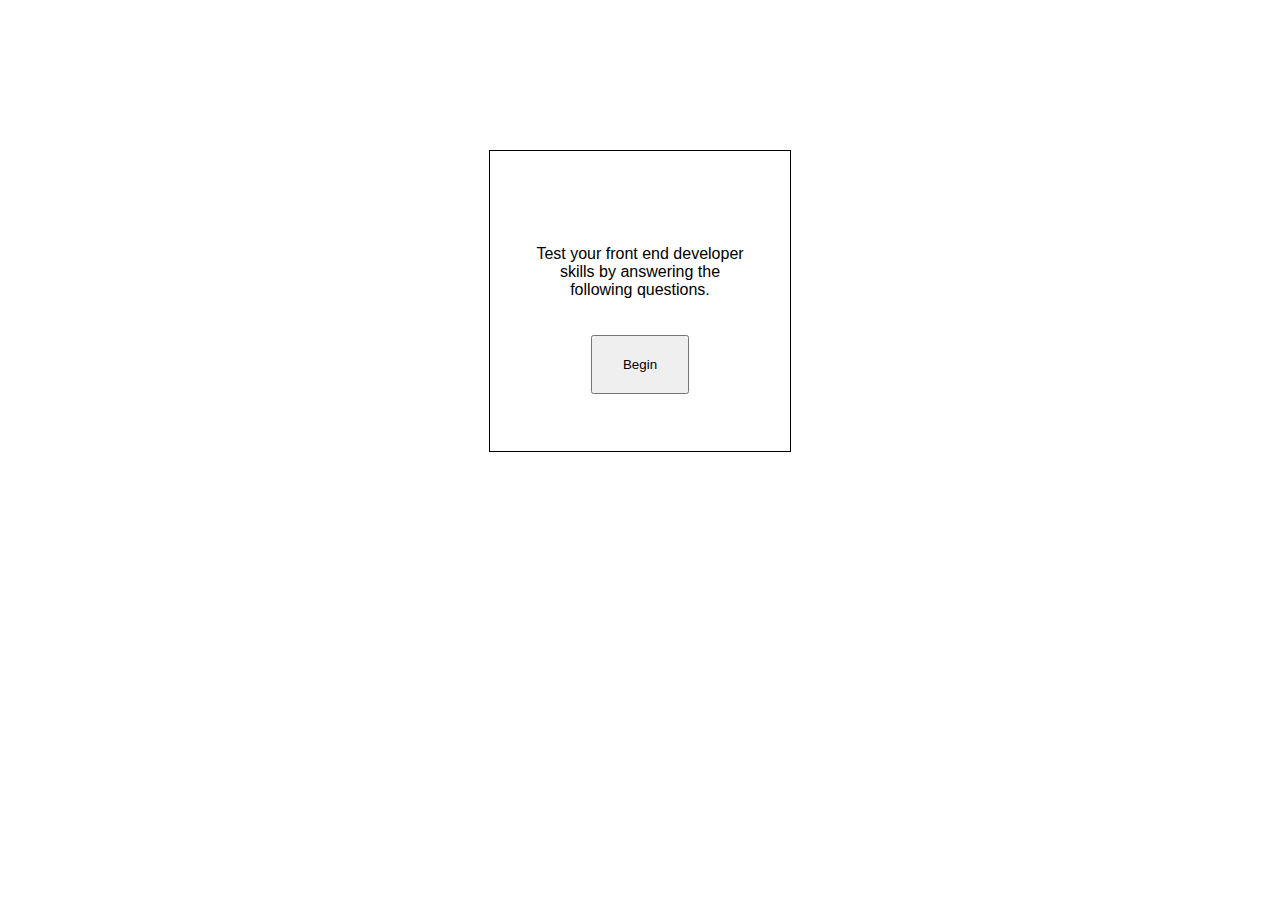
==== index.html @ 9497655c "commit prevideo" ====
<!DOCTYPE html>
<html lang="en">
<head>
    <meta charset="UTF-8">
    <meta http-equiv="X-UA-Compatible" content="IE=edge">
    <meta name="viewport" content="width=device-width, initial-scale=1.0">
    <title>Quiz Game</title>
    <link rel="stylesheet" href="style.css">

</head>
<body>
    <div class="welcome center">
        <p>Test your front end developer skills by
            answering the following questions.</p>
            <a href="question.html">
        <button id="btnBegin" onclick="doSomething();">Begin</button>
        </a>
    </div>
    
</body>
</html>
---- style.css ----
.welcome {
    border: 1px solid black;
    font-family:Verdana, Geneva, Tahoma, sans-serif;
    flex-direction: column;
    padding: 25px;
    height: 250px;
    width: 250px;
    margin: auto;
    margin-top: 150px;
    text-align: center;
    box-sizing: content-box;
    position: relative;
}

.center{
    display: flex;
    justify-content: center;
    align-items: center;

    
}

p{
    padding: 20px;
}

#btnBegin{
    padding: 20px 30px;  
}
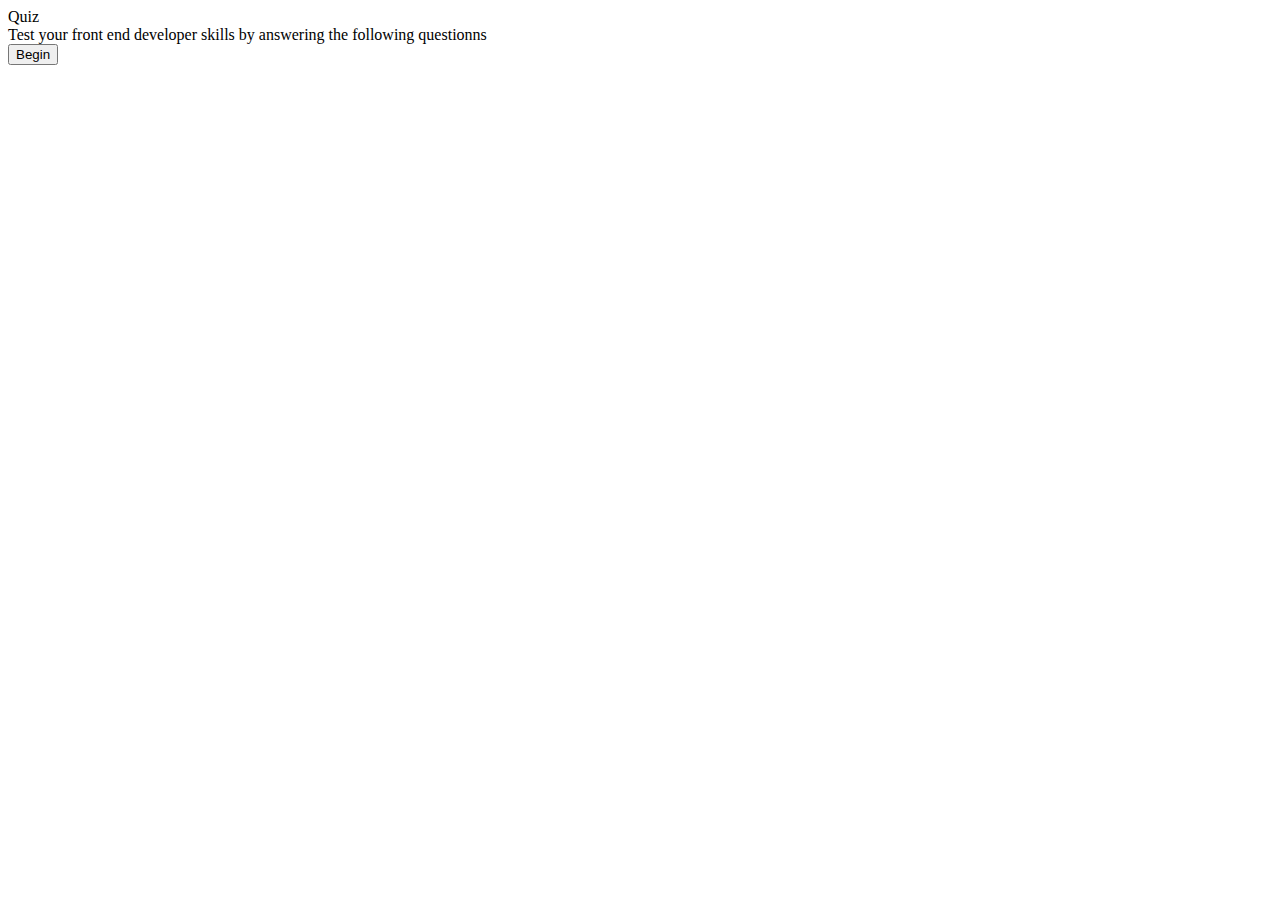
==== commit 8a4d8131: "final updates" ====
--- a/index.html
+++ b/index.html
@@ -6,15 +6,35 @@
     <meta name="viewport" content="width=device-width, initial-scale=1.0">
     <title>Quiz Game</title>
     <link rel="stylesheet" href="style.css">
-
+    <script src="index.js"></script>
 </head>
 <body>
-    <div class="welcome center">
-        <p>Test your front end developer skills by
-            answering the following questions.</p>
-            <a href="question.html">
-        <button id="btnBegin" onclick="doSomething();">Begin</button>
-        </a>
+    <div id="titleSection" class="left">Quiz</div>
+    <div id="gameBoard" class="middleRow">
+        <div id="welcome" class="">
+            <span>Test your front end developer skills by answering the following questionns</span>
+        </div>
+        <div>
+            <button id="startQuiz" onclick="doGame();">Begin</button>
+        </div>
+    </div>
+    <br>
+    <div id="questions" class="questionsHide">
+    </div>
+
+    <div id="enterHighScore" class="hide">
+        <div>Save Your High Score</div>
+        <label for="tbInitials">Enter Your Initials</label>
+        <input type="text" id="tbInitials" placeholder="Initials Here">
+        <button id="bEnterHighScore" onclick="addScore();">Submit</button>
+    </div>
+    <div id="highScores" class="hide">
+        <div>High Scores</div>
+    </div>
+
+    <div id="scoreBoard" class="hide">
+        <div id="timerContainer" class="">Seconds Remaining: <span id="timer"></span></div>
+        <div id="scoreContainer" class="">Score: <span id="score"></span></div>
     </div>
     
 </body>
--- a/style.css
+++ b/style.css
@@ -16,8 +16,6 @@
     display: flex;
     justify-content: center;
     align-items: center;
-
-    
 }
 
 p{
@@ -26,4 +24,22 @@
 
 #btnBegin{
     padding: 20px 30px;  
+}
+
+.hide {
+    display: none;
+}
+
+.question {
+    color: black;
+}
+
+.answer {
+    color: blue;
+}
+
+div.answer:hover,
+div.answer:active {
+    color: white;
+    background-color: blue;
 }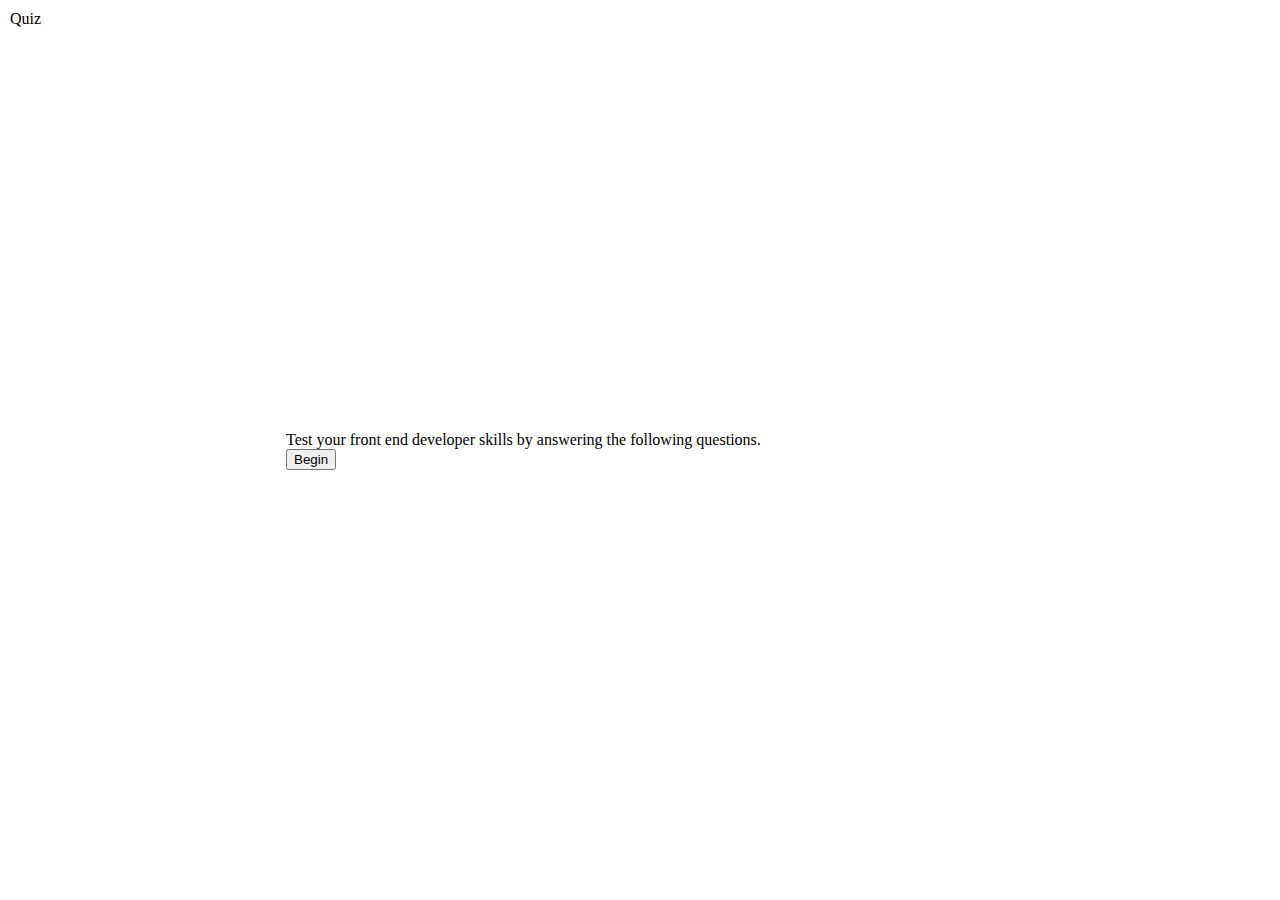
==== commit 3845f657: "updates" ====
--- a/index.html
+++ b/index.html
@@ -9,33 +9,34 @@
     <script src="index.js"></script>
 </head>
 <body>
-    <div id="titleSection" class="left">Quiz</div>
-    <div id="gameBoard" class="middleRow">
+     <div id="titleSection" class="left">Quiz</div>
+    <div id="game-board" class="middle row">
         <div id="welcome" class="">
-            <span>Test your front end developer skills by answering the following questionns</span>
+            <div>
+                <span>Test your front end developer skills by answering the following questions.</span>
+            </div>
+            <div>
+                <button id="start-quiz" onclick="doGame();">Begin</button>
+            </div>
         </div>
-        <div>
-            <button id="startQuiz" onclick="doGame();">Begin</button>
+        <br>
+        <div id="questions" class="questions hide">
         </div>
-    </div>
-    <br>
-    <div id="questions" class="questionsHide">
-    </div>
-
-    <div id="enterHighScore" class="hide">
-        <div>Save Your High Score</div>
-        <label for="tbInitials">Enter Your Initials</label>
-        <input type="text" id="tbInitials" placeholder="Initials Here">
-        <button id="bEnterHighScore" onclick="addScore();">Submit</button>
-    </div>
-    <div id="highScores" class="hide">
-        <div>High Scores</div>
-    </div>
-
-    <div id="scoreBoard" class="hide">
-        <div id="timerContainer" class="">Seconds Remaining: <span id="timer"></span></div>
-        <div id="scoreContainer" class="">Score: <span id="score"></span></div>
-    </div>
+        <div id="enterHighScore" class="hide">
+            <div>Save Your Score</div>
+            <label for="tbInitials">Enter your Initials</label>
+            <input type="text" id="tbInitials" placeholder="Initials here">
+            <button id="bEnterHighScore" onclick="addScore();">Submit</button>
+        </div>
+        <div id="high-scores" class="hide">
+            <div>High Scores</div>
+        </div>
+    
+        </div>
+        <div id="score-board" class="hide">
+            <div id="timerContainer" class="">Seconds Remaining: <span id="timer"></span></div>
+            <div id="scoreContainer" class="">Score: <span id="score"></span></div>
+        </div>
     
 </body>
 </html>--- a/style.css
+++ b/style.css
@@ -1,33 +1,44 @@
-.welcome {
-    border: 1px solid black;
-    font-family:Verdana, Geneva, Tahoma, sans-serif;
-    flex-direction: column;
-    padding: 25px;
-    height: 250px;
-    width: 250px;
-    margin: auto;
-    margin-top: 150px;
-    text-align: center;
-    box-sizing: content-box;
-    position: relative;
+body,
+html {
+    height: 100%
 }
 
-.center{
+body {
     display: flex;
-    justify-content: center;
-    align-items: center;
+    margin: 0;
+    flex-direction: row;
 }
 
-p{
-    padding: 20px;
+.left {
+    width: 20%;
+    padding: 10px;
+    justify-items: right;
 }
 
-#btnBegin{
-    padding: 20px 30px;  
+.middle {
+    width: 60;
+    padding: 10px;
 }
 
-.hide {
-    display: none;
+.right {
+    width: 20%;
+    padding: 10px;
+}
+
+.row {
+    display: flex;
+    flex-direction: row;
+    align-items:center;
+}
+
+.questions {
+    border: 5px solid black;
+    padding: 10px;
+}
+
+.column {
+    display: flex;
+    flex-direction: column;
 }
 
 .question {
@@ -38,8 +49,27 @@
     color: blue;
 }
 
+.checked {
+    color: lightblue;
+    border: 2px;
+    border-color: black;
+}
+
 div.answer:hover,
 div.answer:active {
     color: white;
     background-color: blue;
+}
+
+.hide {
+    display: none;
+}
+
+.center {
+    position: absolute;
+    left: 50%;
+    top: 50%;
+    transform: translate(-50%, -50%);
+    border: 5px solid black;
+    padding: 10px;
 }